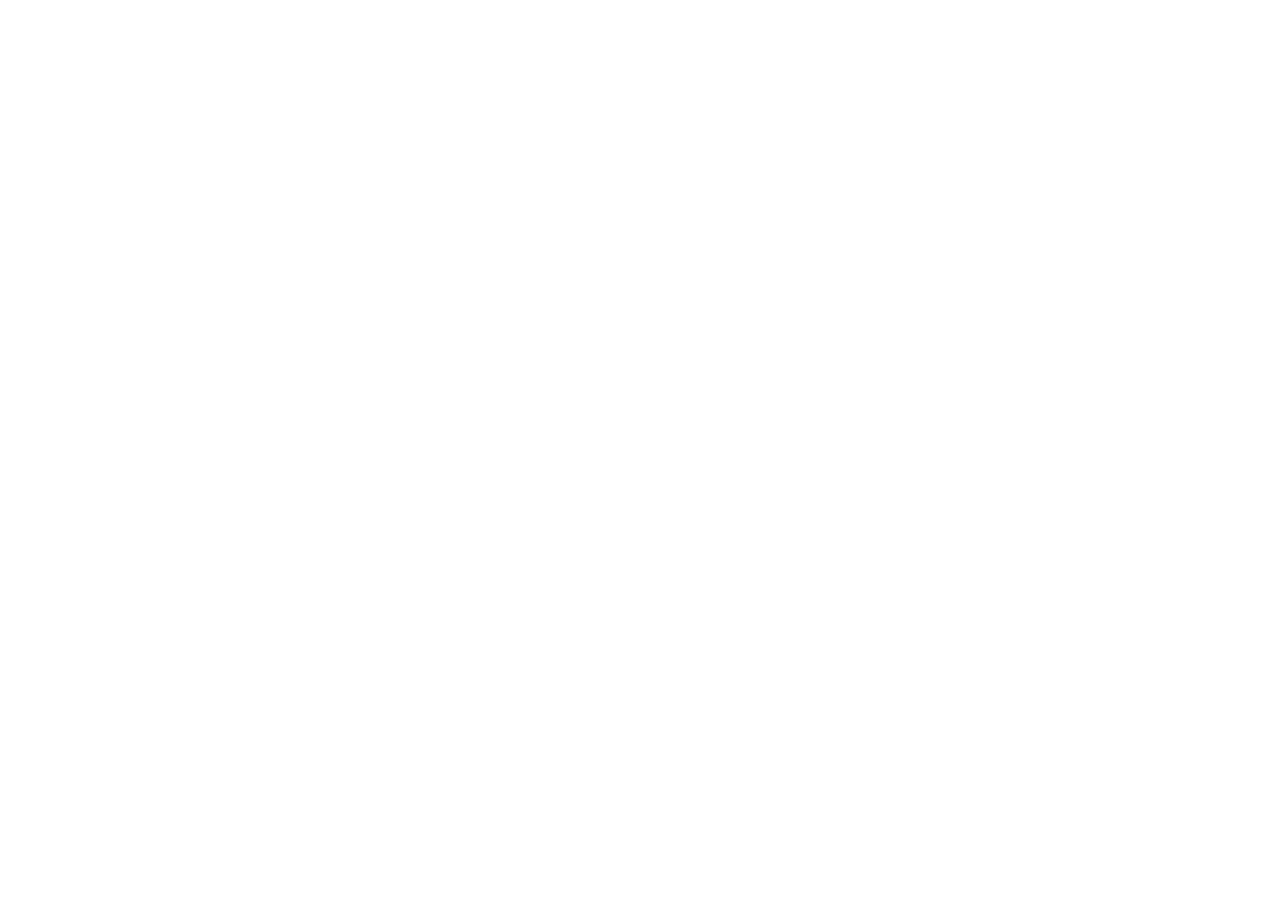
==== test.html @ 8c963077 "menambahkan gile test.html" ====
<!DOCTYPE html>
<html lang="en">
<head>
    <meta charset="UTF-8">
    <meta name="viewport" content="width=device-width, initial-scale=1.0">
    <title>Document</title>
</head>
<body>
    
</body>
</html>
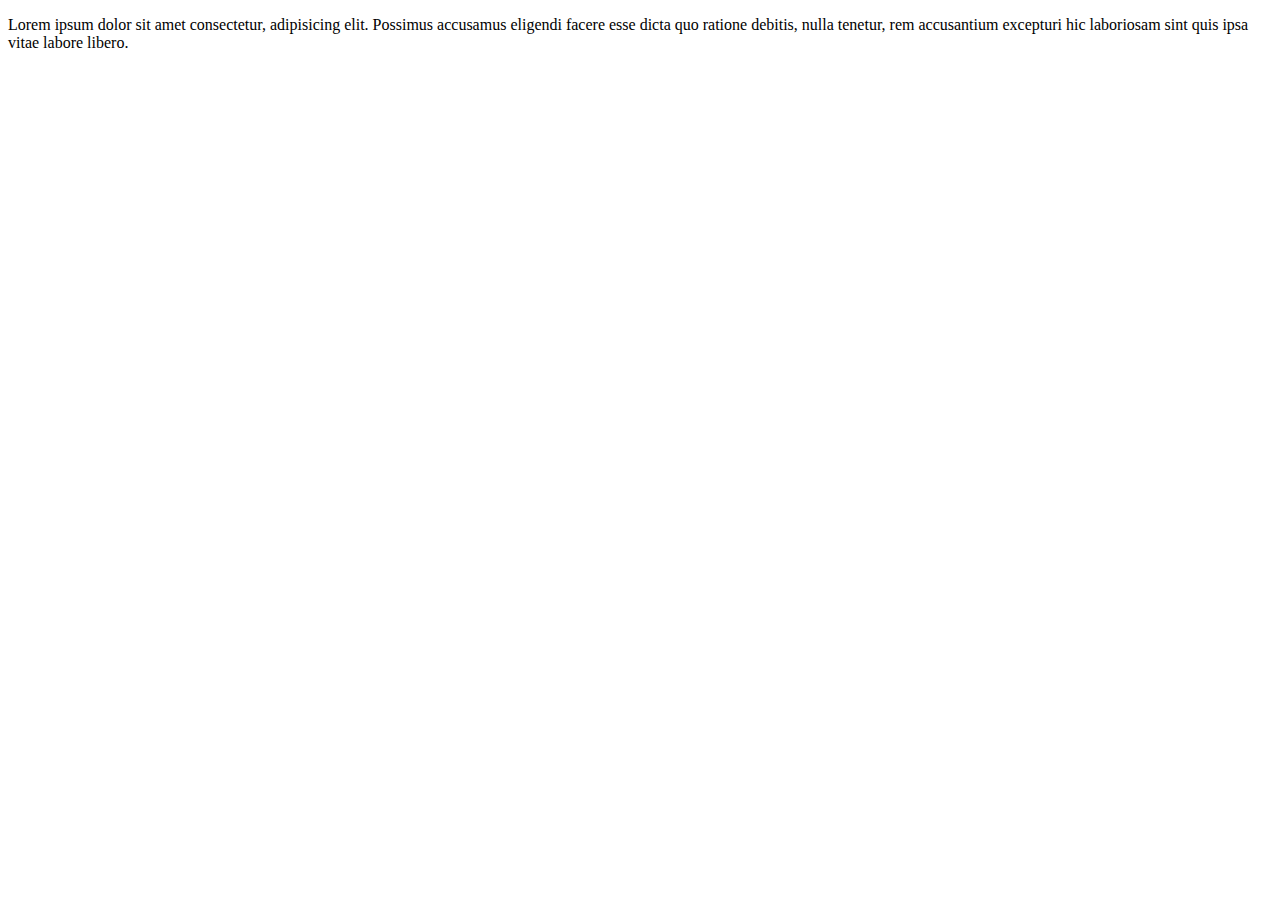
==== commit 0b30cf84: "tambah paragraf" ====
--- a/test.html
+++ b/test.html
@@ -6,6 +6,6 @@
     <title>Document</title>
 </head>
 <body>
-    
+    <p>Lorem ipsum dolor sit amet consectetur, adipisicing elit. Possimus accusamus eligendi facere esse dicta quo ratione debitis, nulla tenetur, rem accusantium excepturi hic laboriosam sint quis ipsa vitae labore libero.</p>
 </body>
 </html>